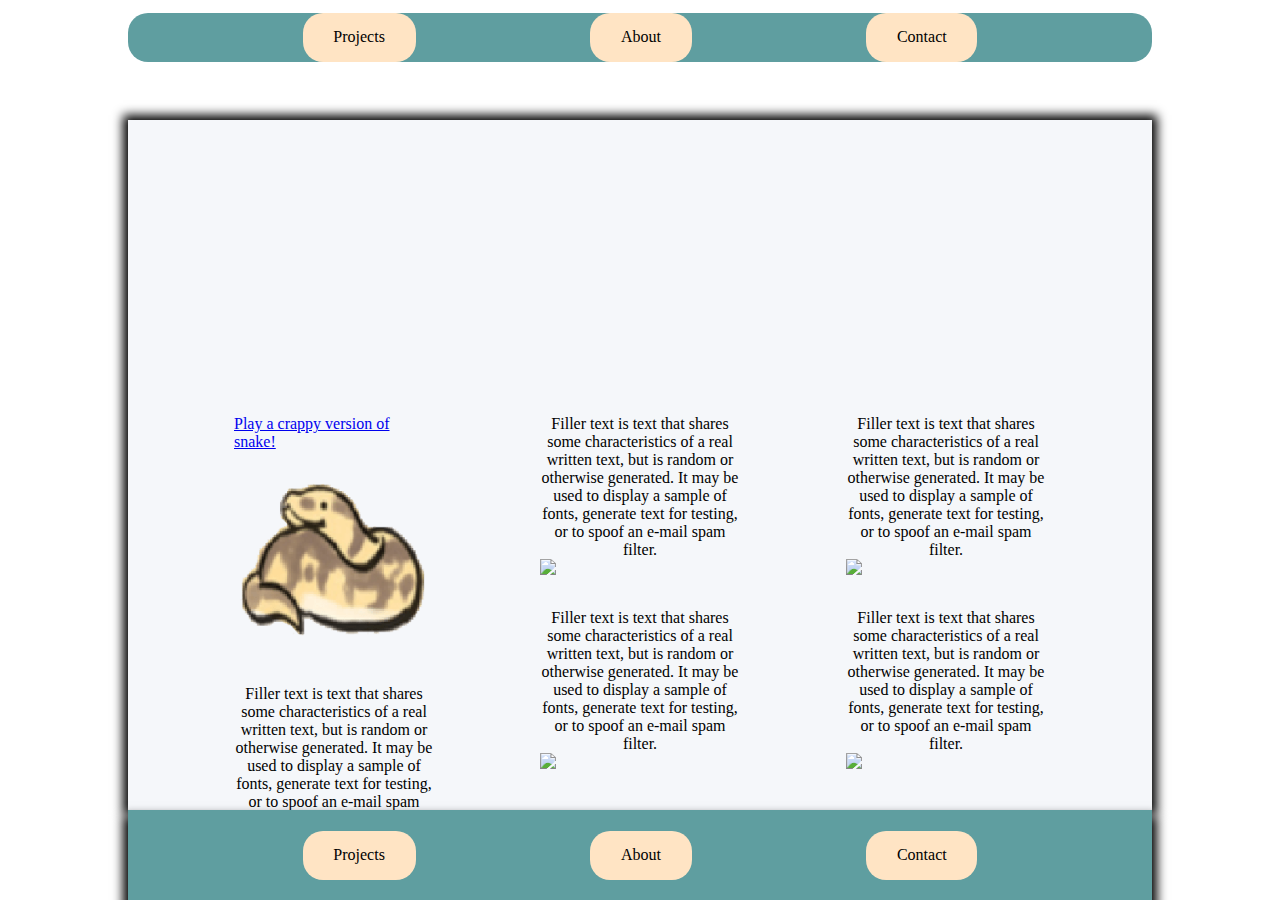
==== projects.html @ e1abea4f "mostly completed, have skeleton built. Fighting flexbox in content." ====
<!DOCTYPE html>
<html lang="en">
<head>
    <meta charset="UTF-8">
    <meta name="viewport" content="width=device-width, initial-scale=1.0">
    <title>Document</title>
    <link rel="stylesheet" href="style/projects.css">
</head>
<body>
    <header>
        <div>
            <nav id="headerNav">
                <a href="projects.html">Projects</a>
                <a href="about.html">About</a>
                <a href="contact.html">Contact</a>
            </nav>
        </div>
    </header>

    <section class="content">
        <div id="column1">
            <a href="projects/snake.html">Play a crappy version of snake!</a><img src="projects/android-chrome-256x256.png">
            <p class="bottom">Filler text is text that shares some characteristics of a real written text, but is random or otherwise generated. It may be used to display a sample of fonts, generate text for testing, or to spoof an e-mail spam filter.</p><img src="https://picsum.photos/200">
        </div>
        <div id="column2">
            <p>Filler text is text that shares some characteristics of a real written text, but is random or otherwise generated. It may be used to display a sample of fonts, generate text for testing, or to spoof an e-mail spam filter.</p><img src="https://picsum.photos/200">
            <p class="bottom">Filler text is text that shares some characteristics of a real written text, but is random or otherwise generated. It may be used to display a sample of fonts, generate text for testing, or to spoof an e-mail spam filter.</p><img src="https://picsum.photos/200">
        </div>
        <div id="column3">
            <p>Filler text is text that shares some characteristics of a real written text, but is random or otherwise generated. It may be used to display a sample of fonts, generate text for testing, or to spoof an e-mail spam filter.</p><img src="https://picsum.photos/200">
            <p class="bottom">Filler text is text that shares some characteristics of a real written text, but is random or otherwise generated. It may be used to display a sample of fonts, generate text for testing, or to spoof an e-mail spam filter.</p><img src="https://picsum.photos/200">
        </div>
    </section>

    <footer>
        <nav id="footerNav">
            <a href="projects.html">Projects</a>
            <a href="about.html">About</a>
            <a href="contact.html">Contact</a>
        </nav>
    </footer>
</body>
</html>
---- style/projects.css ----
/* Add CSS styling here */

* {	
    margin: 0;	
	padding: 0;	
	border: 0;	
	font-size: 100%;	
	font: inherit;	
	vertical-align: baseline;	
}	

html,body {
    min-height: 100vh;
}

body {
    /* border: 100px solid black; */
    background: url(D:/Lambda/unit1/day4/User-Interface-II/assets/the-illusionist.png);
    display:flex;
    flex-direction: column;
    align-items: center;
}

header {
    background-color: cadetblue;
    border-radius: 20px;
    position: fixed; /* Set the navbar to fixed position */
    top: 0; /* Position the navbar at the top of the page */
    margin-top: 1%;
    min-width: 500px;
    width: 80%;
}

nav {
    display:flex;
    justify-content: space-evenly;
}
nav a {
    background-color: bisque;
    border-radius: 20px;
    color: black;
    padding: 1.5% 3%;
    text-decoration: none;
    transition: .3s;
}
nav a:hover {
    color: white;
    background-color: #449141;
}

.content {
    background-color: #f5f7fa;
    box-shadow: 0 0 10px 5px black;
    display: flex;
    flex-flow: row wrap;
    justify-content: space-evenly;
    align-items: center;
    flex: 1 0 auto;
    margin-top: 120px;
    width: 80%;
    min-width: 500px;
}

footer {
    background-color: cadetblue;
    box-shadow: 0px 11px 10px 5px black;
    flex-shrink: 0;
    overflow: hidden;
    min-width: 500px;
    width: 80%
}
#footerNav {
    padding: 2% 0;
}

.content div {
    height:100px;
    width: 200px;
}
.content div p {
    text-align: center;
}
.content .bottom {
    margin-top: 30px;
}

.content img {
    width:200px;
}
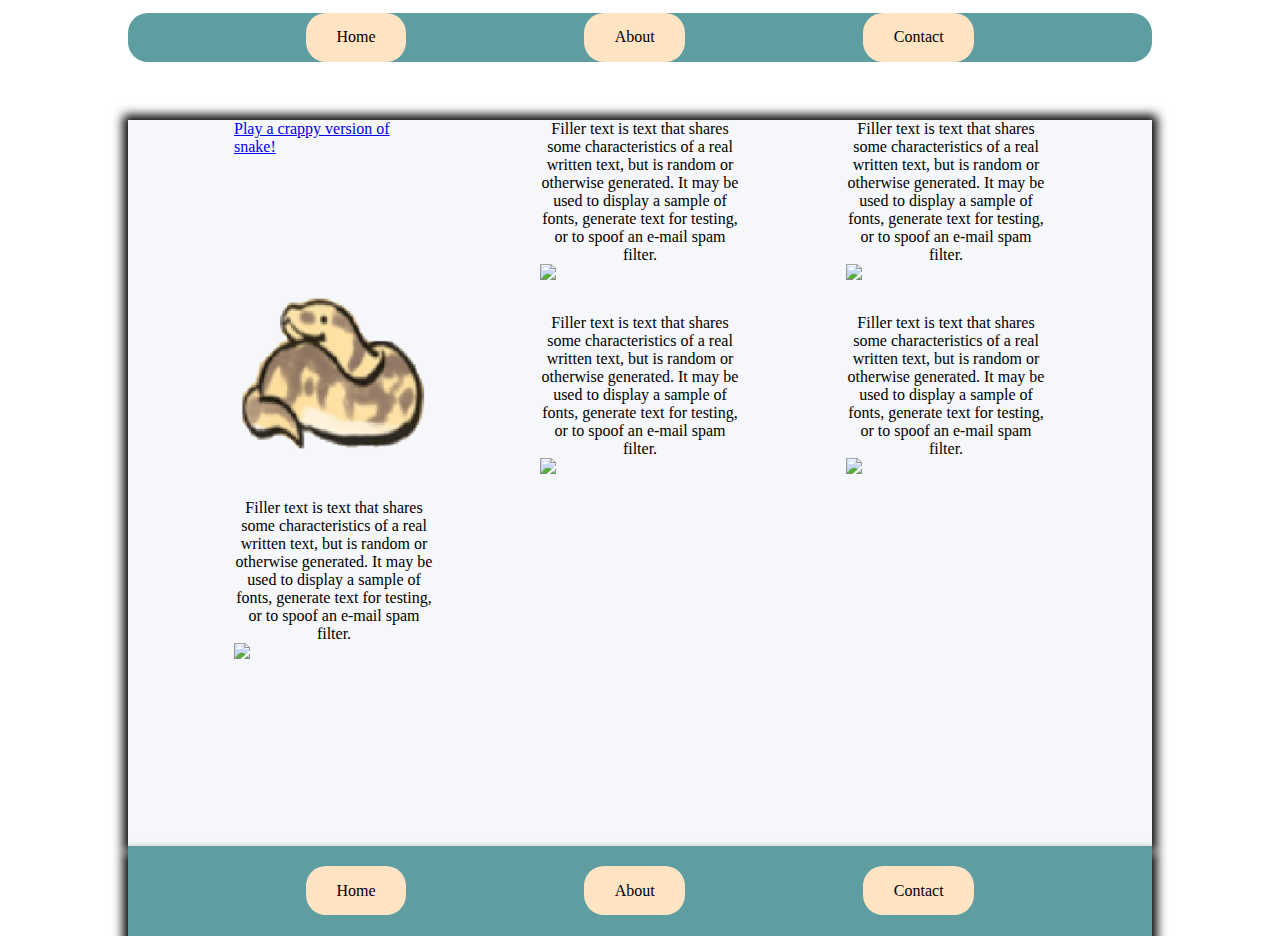
==== commit 0b211d87: "responsive design added" ====
--- a/projects.html
+++ b/projects.html
@@ -10,7 +10,7 @@
     <header>
         <div>
             <nav id="headerNav">
-                <a href="projects.html">Projects</a>
+                <a href="index.html">Home</a>
                 <a href="about.html">About</a>
                 <a href="contact.html">Contact</a>
             </nav>
@@ -34,7 +34,7 @@
 
     <footer>
         <nav id="footerNav">
-            <a href="projects.html">Projects</a>
+            <a href="index.html">Home</a>
             <a href="about.html">About</a>
             <a href="contact.html">Contact</a>
         </nav>
--- a/style/projects.css
+++ b/style/projects.css
@@ -5,7 +5,7 @@
 	padding: 0;	
 	border: 0;	
 	font-size: 100%;	
-	font: inherit;	
+	font: inherit;
 	vertical-align: baseline;	
 }	
 
@@ -15,7 +15,7 @@
 
 body {
     /* border: 100px solid black; */
-    background: url(D:/Lambda/unit1/day4/User-Interface-II/assets/the-illusionist.png);
+    background: url(D:/Lambda/unit1/week1/day4/User-Interface-II/assets/the-illusionist.png);
     display:flex;
     flex-direction: column;
     align-items: center;
@@ -74,7 +74,10 @@
 }
 
 .content div {
-    height:100px;
+    width: 200px;
+    height: 726px;
+}
+.content div img {
     width: 200px;
 }
 .content div p {
@@ -84,6 +87,43 @@
     margin-top: 30px;
 }
 
-.content img {
-    width:200px;
+#column1 a {
+    display: block;
+    margin-bottom: 109px;
+}
+
+@media (max-width: 800px){
+    header {
+        min-width: 300px;
+    }
+    .content {
+        flex-direction: column;
+        min-width: 300px;
+        margin-top: 50px;
+    }
+    .content div {
+        padding: 5%;
+    }
+    .content div img {
+        padding-bottom: 4%;
+        border-bottom: 1px dashed black;
+    }
+    footer {
+        min-width: 300px;
+    }
+}
+
+@media (max-width: 500px){
+    header { 
+        min-width: 220px;
+        width: 220px;
+    }
+    .content {
+        min-width: 220px;
+        width: 220px;
+    }
+    footer {
+        min-width: 220px;
+        width: 220px;
+    }
 }